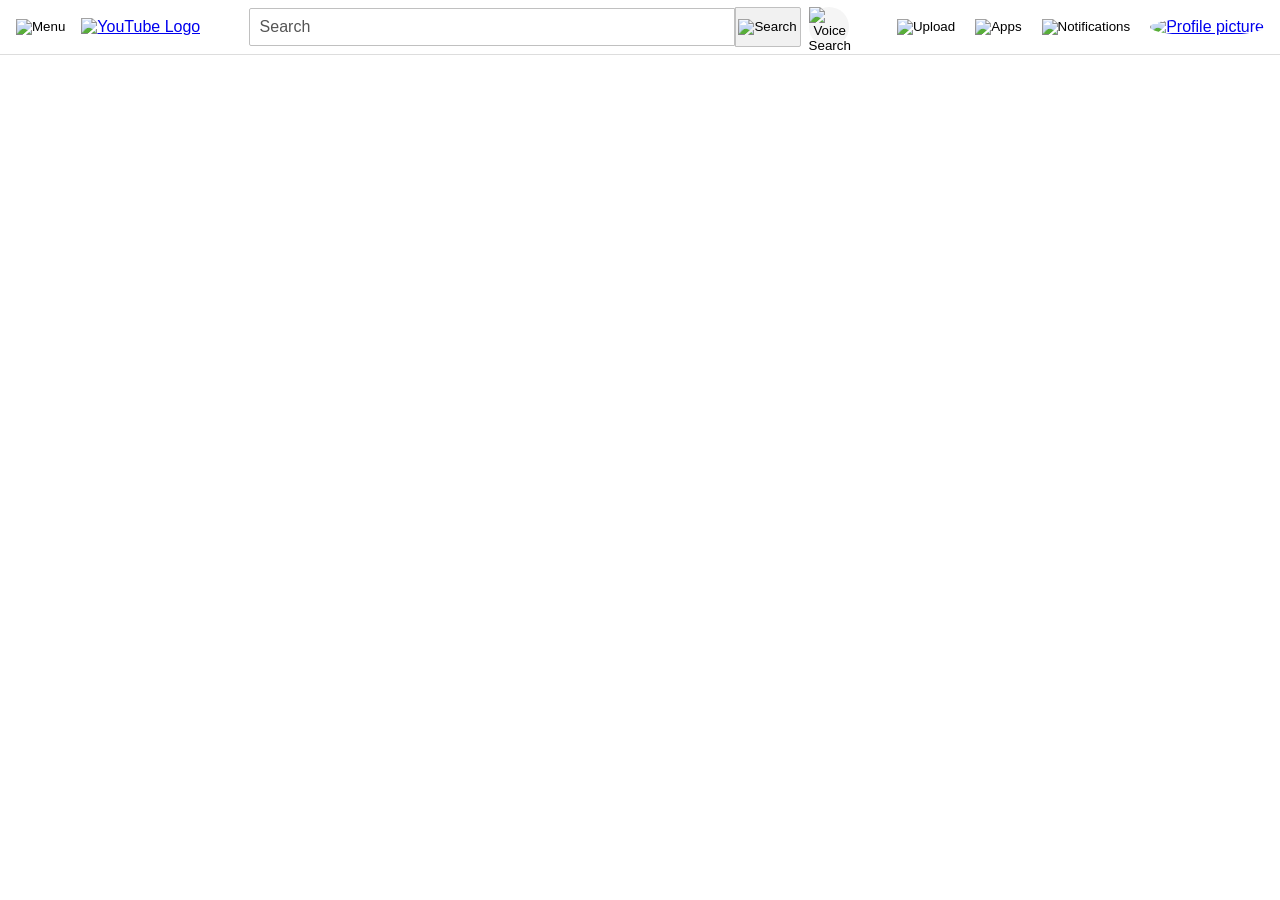
==== index.html @ 9ef9dcf1 "Add files via upload" ====
<!DOCTYPE html>
<html lang="en">
  <head>
    <meta charset="UTF-8" />
    <meta name="viewport" content="width=device-width, initial-scale=1.0" />
    <title>YouTube Header Demo</title>
    <link rel="stylesheet" href="style.css" />
  </head>
  <body>
    <header class="site-header">
      <!-- Left navigation -->
      <nav class="left-section" aria-label="Main navigation">
        <button class="menu-button" aria-label="Open menu">
          <img src="./icons/hamburger-menu.svg" alt="Menu" />
        </button>
        <a href="#" class="logo-link">
          <img src="./icons/youtube-logo.svg" alt="YouTube Logo" class="youtube-logo" />
        </a>
      </nav>

      <!-- Search form -->
      <form class="middle-section" role="search" aria-label="Site search">
        <label for="search-box" class="sr-only">Search</label>
        <input id="search-box" type="text" class="search-bar" placeholder="Search" />
        <button type="submit" class="search-button" aria-label="Search">
          <img src="./icons/search.svg" alt="Search" />
        </button>
        <button type="button" class="voice-button" aria-label="Voice search">
          <img src="./icons/voice-search-icon.svg" alt="Voice Search" />
        </button>
      </form>

      <!-- Right navigation -->
      <nav class="right-section" aria-label="User tools">
        <button class="icon-button" aria-label="Upload">
          <img src="./icons/upload.svg" alt="Upload" />
        </button>
        <button class="icon-button" aria-label="Apps">
          <img src="./icons/youtube-apps.svg" alt="Apps" />
        </button>
        <button class="icon-button" aria-label="Notifications">
          <img src="./icons/notifications.svg" alt="Notifications" />
        </button>
        <a href="#" class="profile-link" aria-label="My Channel">
          <img src="./icons/img_avatar_female.png" alt="Profile picture" class="profile-pic" />
        </a>
      </nav>
    </header>
  </body>
</html>
---- style.css ----
/* Reset + base */
* {
  margin: 0;
  padding: 0;
  box-sizing: border-box;
}

body {
  font-family: Arial, Helvetica, sans-serif;
  background-color: #fff;
  color: #000;
}

.sr-only {
  position: absolute;
  width: 1px;
  height: 1px;
  padding: 0;
  overflow: hidden;
  clip: rect(0, 0, 0, 0);
  white-space: nowrap;
  border: 0;
}

/* Header */
.site-header {
  height: 55px;
  display: flex;
  justify-content: space-between;
  align-items: center;
  padding: 0 16px;
  border-bottom: 1px solid #ddd;
  background-color: #fff;
}

/* Left section */
.left-section {
  display: flex;
  align-items: center;
  gap: 16px;
}

.menu-button {
  background: none;
  border: none;
  cursor: pointer;
}

.youtube-logo {
  height: 20px;
}

/* Middle section (search) */
.middle-section {
  flex: 1;
  display: flex;
  align-items: center;
  max-width: 600px;
  margin: 0 40px;
}

.search-bar {
  flex: 1;
  height: 38px;
  padding-left: 10px;
  font-size: 16px;
  border: 1px solid #c0c0c0;
  border-radius: 2px 0 0 2px;
}

.search-bar::placeholder {
  color: #555;
}

.search-button {
  height: 40px;
  width: 66px;
  border: 1px solid #c0c0c0;
  background-color: #f1f1f1;
  cursor: pointer;
  border-radius: 0 2px 2px 0;
}

.search-button img {
  height: 20px;
}

.voice-button {
  height: 40px;
  width: 40px;
  margin-left: 8px;
  border-radius: 50%;
  border: none;
  background-color: #f5f5f5;
  cursor: pointer;
}

.voice-button img {
  height: 24px;
}

/* Right section */
.right-section {
  display: flex;
  align-items: center;
  gap: 20px;
  flex-shrink: 0;
}

.icon-button {
  background: none;
  border: none;
  cursor: pointer;
}

.icon-button img {
  height: 24px;
}

.profile-pic {
  height: 32px;
  border-radius: 50%;
}
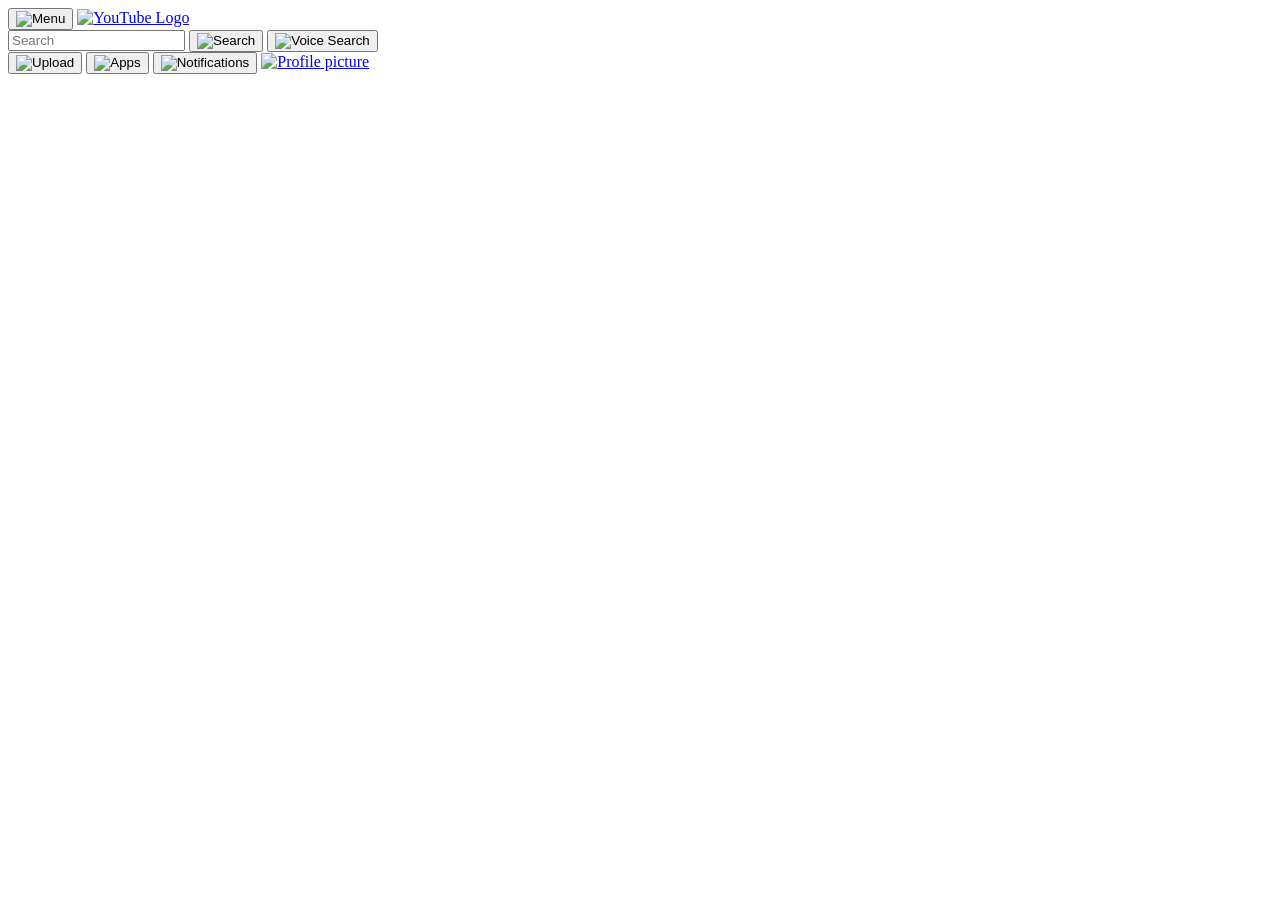
==== commit 923a73d8: "Update index.html" ====
--- a/index.html
+++ b/index.html
@@ -9,8 +9,8 @@
   <body>
     <header class="site-header">
       <!-- Left navigation -->
-      <nav class="left-section" aria-label="Main navigation">
-        <button class="menu-button" aria-label="Open menu">
+      <nav class="left-section">
+        <button class="menu-button">
           <img src="./icons/hamburger-menu.svg" alt="Menu" />
         </button>
         <a href="#" class="logo-link">
@@ -19,29 +19,28 @@
       </nav>
 
       <!-- Search form -->
-      <form class="middle-section" role="search" aria-label="Site search">
-        <label for="search-box" class="sr-only">Search</label>
+      <form class="middle-section">
         <input id="search-box" type="text" class="search-bar" placeholder="Search" />
-        <button type="submit" class="search-button" aria-label="Search">
+        <button type="submit" class="search-button">
           <img src="./icons/search.svg" alt="Search" />
         </button>
-        <button type="button" class="voice-button" aria-label="Voice search">
+        <button type="button" class="voice-button">
           <img src="./icons/voice-search-icon.svg" alt="Voice Search" />
         </button>
       </form>
 
       <!-- Right navigation -->
-      <nav class="right-section" aria-label="User tools">
-        <button class="icon-button" aria-label="Upload">
+      <nav class="right-section">
+        <button class="icon-button">
           <img src="./icons/upload.svg" alt="Upload" />
         </button>
-        <button class="icon-button" aria-label="Apps">
+        <button class="icon-button">
           <img src="./icons/youtube-apps.svg" alt="Apps" />
         </button>
-        <button class="icon-button" aria-label="Notifications">
+        <button class="icon-button">
           <img src="./icons/notifications.svg" alt="Notifications" />
         </button>
-        <a href="#" class="profile-link" aria-label="My Channel">
+        <a href="#" class="profile-link">
           <img src="./icons/img_avatar_female.png" alt="Profile picture" class="profile-pic" />
         </a>
       </nav>
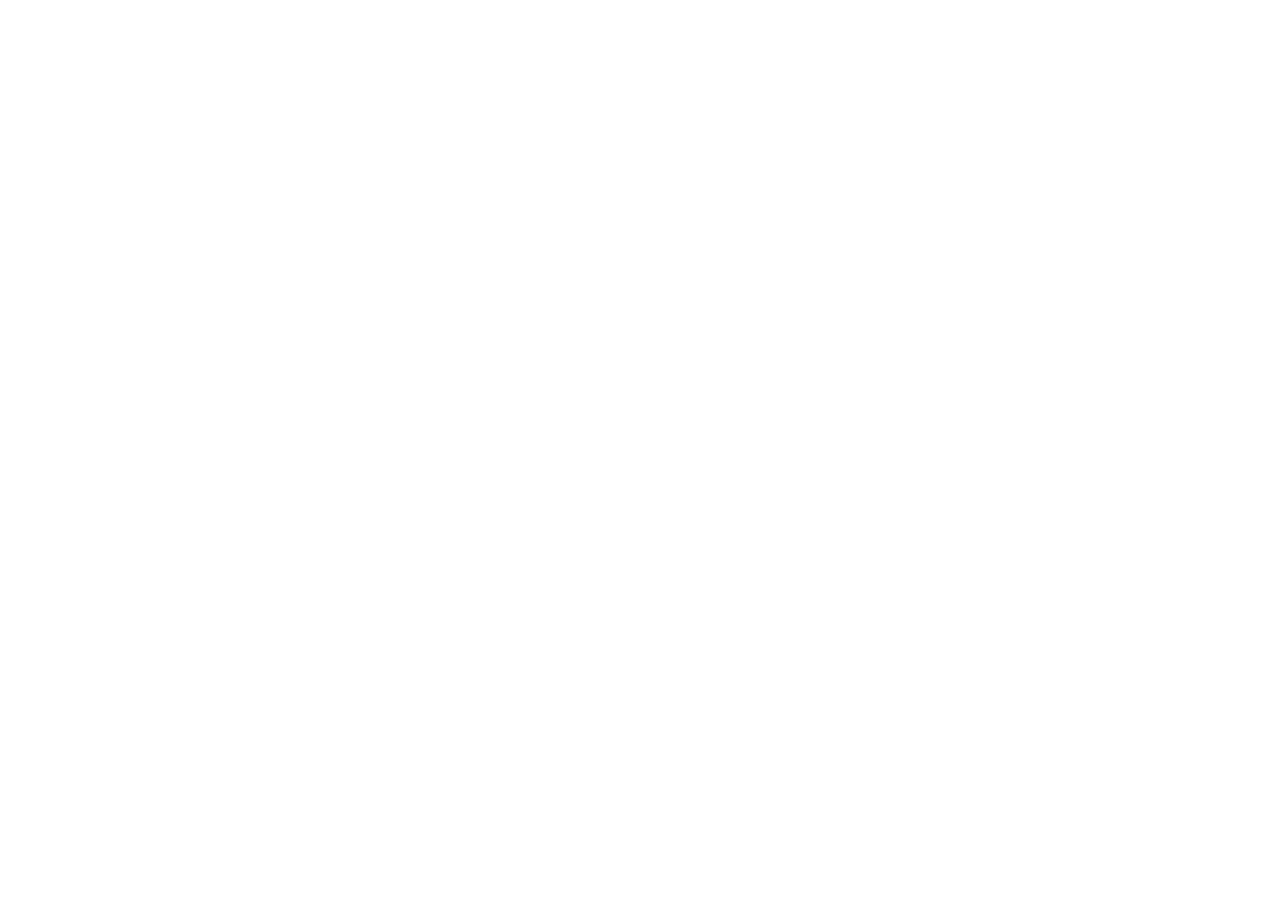
==== commit 016003c8: "Update index.html" ====
--- a/index.html
+++ b/index.html
@@ -8,41 +8,29 @@
   </head>
   <body>
     <header class="site-header">
+      
       <!-- Left navigation -->
       <nav class="left-section">
-        <button class="menu-button">
-          <img src="./icons/hamburger-menu.svg" alt="Menu" />
-        </button>
-        <a href="#" class="logo-link">
-          <img src="./icons/youtube-logo.svg" alt="YouTube Logo" class="youtube-logo" />
-        </a>
+        
+
+
       </nav>
 
-      <!-- Search form -->
+      <!-- Middle navigation - Search form -->
       <form class="middle-section">
-        <input id="search-box" type="text" class="search-bar" placeholder="Search" />
-        <button type="submit" class="search-button">
-          <img src="./icons/search.svg" alt="Search" />
-        </button>
-        <button type="button" class="voice-button">
-          <img src="./icons/voice-search-icon.svg" alt="Voice Search" />
-        </button>
+       
+
+
+
       </form>
 
       <!-- Right navigation -->
       <nav class="right-section">
-        <button class="icon-button">
-          <img src="./icons/upload.svg" alt="Upload" />
-        </button>
-        <button class="icon-button">
-          <img src="./icons/youtube-apps.svg" alt="Apps" />
-        </button>
-        <button class="icon-button">
-          <img src="./icons/notifications.svg" alt="Notifications" />
-        </button>
-        <a href="#" class="profile-link">
-          <img src="./icons/img_avatar_female.png" alt="Profile picture" class="profile-pic" />
-        </a>
+      
+
+
+
+
       </nav>
     </header>
   </body>
--- a/style.css
+++ b/style.css
@@ -0,0 +1 @@
+
